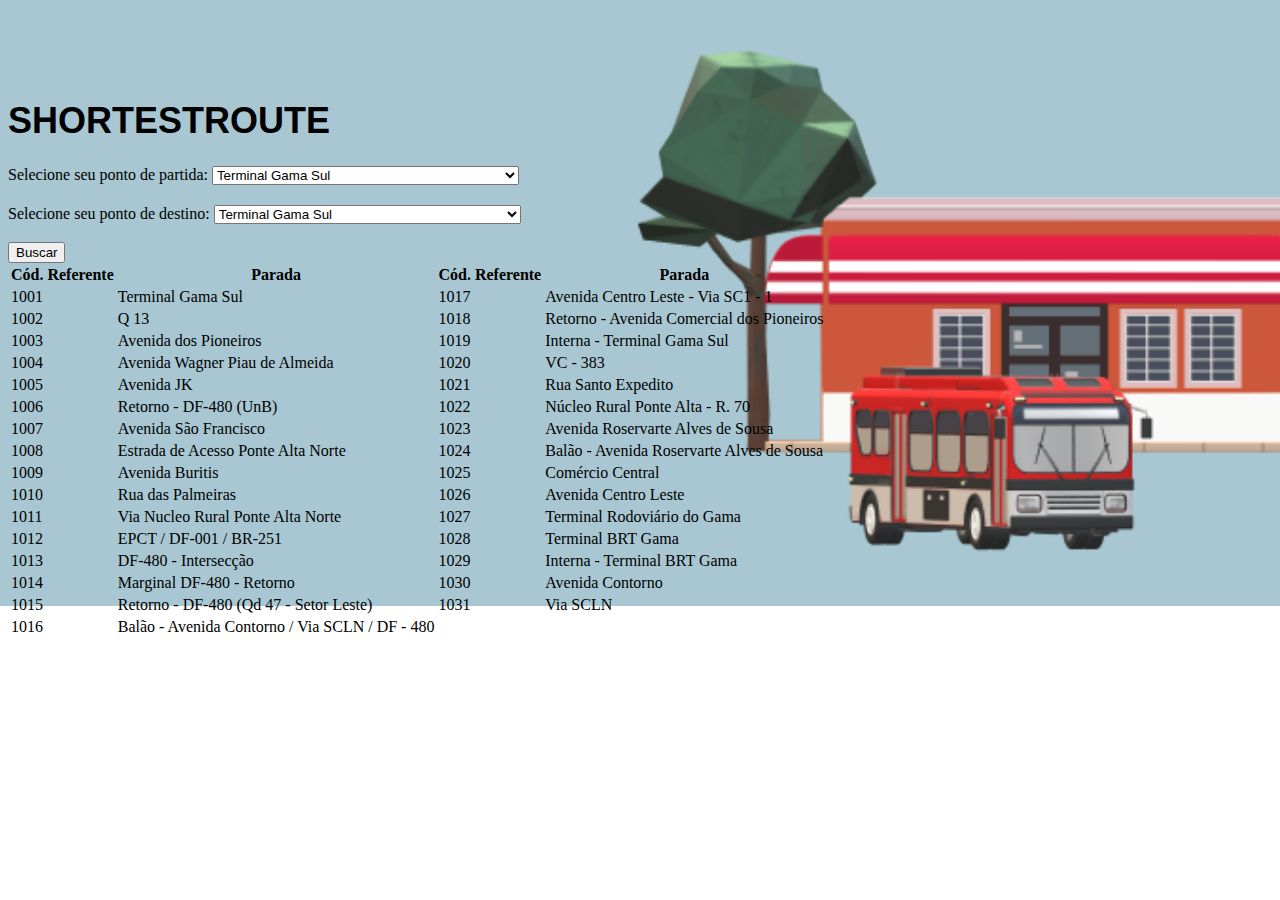
==== ShortestRoute/index.html @ b637a559 "Atualização da interface e atualização das arestas" ====
<!DOCTYPE html>
<html>
<head>

    <title>Shortest Route</title>
    <style>
        /* Estilos para o título */
      h1 {
              font-family: Arial, sans-serif;
              font-size: 36px;
              color: black;
              font-weight: bold;
              text-transform: uppercase;
              margin-top:100px;
        text-align:left;
        margin:50;
          }
          body {
        width:100%;
        height:100%;
        background-image: url("./fundo.png");
        background-size: 100%;
        background-repeat: no-repeat;   

    }
    </style>
</head>
<body>

    <h1>ShortestRoute</h1>
        <label for="seletor">Selecione seu ponto de partida:</label>
        <select id="seletor" name="origem ">
            <option value = 1001 >Terminal Gama Sul</option>
            <option value = 1002>Q 13</option>
            <option value = 1003>Avenida dos Pioneiros</option>
            <option value = 1004>Avenida Wagner Piau de Almeida</option>
            <option value = 1005>Avenida JK</option>
            <option value = 1006>Retorno - DF-480 (UnB)</option>
            <option value = 1007>Avenida São Francisco</option>
            <option value = 1008>Estrada de Acesso Ponte Alta Norte</option>
            <option value = 1009>Avenida Buritis </option>
            <option value = 1010 >Rua das Palmeiras</option>
            <option value = 1011>Via Nucleo Rural Ponte Alta Norte</option>
            <option value = 1012>EPCT / DF-001 / BR-251</option>
            <option value = 1013 >DF-480 - Intersecção</option>
            <option value = 1014>Marginal DF-480 - Retorno</option>
            <option value = 1015>Retorno - DF-480 (Qd 47 - Setor Leste)) </option>
            <option value = 1016 >Balão - Avenida Contorno / Via SCLN / DF - 480 </option>
            <option value = 1017>Avenida Centro Leste - Via SC1 - 1</option>
            <option value = 1018>Retorno - Avenida Comercial dos Pioneiros</option>
            <option value = 1019 >Interna - Terminal Gama Sul</option>
            <option value = 1020>VC - 383</option>
            <option value = 1021>Rua Santo Expedito </option>
            <option value = 1022 >Núcleo Rural Ponte Alta - R. 70</option>
            <option value = 1023>Avenida Roservarte Alves de Sousa</option>
            <option value = 1024>Balão - Avenida Roservarte Alves de Sousa</option>
            <option value = 1025>Comércio Central</option>
            <option value = 1026>Avenida Centro Leste</option>
            <option value = 1027>Terminal Rodoviário do Gama</option>
            <option value = 1028 >Terminal BRT Gama</option>
            <option value = 1029>Interna - Terminal BRT Gama</option>
            <option value = 1030>Avenida Contorno</option>
            <option value = 1031>Via SCLN</option>
        </select><br>
        <label for="seletor1">Selecione seu ponto de destino:</label>
        <select id="seletor1" name="destino " style ="margin-top:20px;">
            <option value = 1001 >Terminal Gama Sul</option>
            <option value = 1002>Q 13</option>
            <option value = 1003>Avenida dos Pioneiros</option>
            <option value = 1004>Avenida Wagner Piau de Almeida</option>
            <option value = 1005>Avenida JK</option>
            <option value = 1006>Retorno - DF-480 (UnB)</option>
            <option value = 1007>Avenida São Francisco</option>
            <option value = 1008>Estrada de Acesso Ponte Alta Norte</option>
            <option value = 1009>Avenida Buritis </option>
            <option value = 1010 >Rua das Palmeiras</option>
            <option value = 1011>Via Nucleo Rural Ponte Alta Norte</option>
            <option value = 1012>EPCT / DF-001 / BR-251</option>
            <option value = 1013 >DF-480 - Intersecção</option>
            <option value = 1014>Marginal DF-480 - Retorno</option>
            <option value = 1015>Retorno - DF-480 (Qd 47 - Setor Leste)) </option>
            <option value = 1016 >Balão - Avenida Contorno / Via SCLN / DF - 480 </option>
            <option value = 1017>Avenida Centro Leste - Via SC1 - 1</option>
            <option value = 1018>Retorno - Avenida Comercial dos Pioneiros</option>
            <option value = 1019 >Interna - Terminal Gama Sul</option>
            <option value = 1020>VC - 383</option>
            <option value = 1021>Rua Santo Expedito </option>
            <option value = 1022 >Núcleo Rural Ponte Alta - R. 70</option>
            <option value = 1023>Avenida Roservarte Alves de Sousa</option>
            <option value = 1024>Balão - Avenida Roservarte Alves de Sousa</option>
            <option value = 1025>Comércio Central</option>
            <option value = 1026>Avenida Centro Leste</option>
            <option value = 1027>Terminal Rodoviário do Gama</option>
            <option value = 1028 >Terminal BRT Gama</option>
            <option value = 1029>Interna - Terminal BRT Gama</option>
            <option value = 1030>Avenida Contorno</option>
            <option value = 1031>Via SCLN</option>
        </select>
        <br><br>
        
		<button id="start" onclick="start(event);">
			Buscar
        </button> 
        <table>
            <tr>
            <th>Cód. Referente</th>
            <th>Parada</th>
            <th>Cód. Referente</th>
            <th>Parada</th>
            </tr>
            <tr>
            <td>1001</td>
            <td>Terminal Gama Sul</td>
            <td>1017</td>
            <td>Avenida Centro Leste - Via SC1 - 1</td>
            </tr>
            <tr>
            <td>1002</td>
            <td>Q 13</td>
            <td>1018</td>
            <td>Retorno - Avenida Comercial dos Pioneiros</td>
            </tr>
            <tr>
            <td>1003</td>
            <td>Avenida dos Pioneiros</td>
            <td>1019</td>
            <td>Interna - Terminal Gama Sul</td>
            </tr>
            <tr>
            <td>1004</td>
            <td>Avenida Wagner Piau de Almeida</td>
            <td>1020</td>
            <td>VC - 383</td>
            </tr>
            <tr>
            <td>1005</td>
            <td>Avenida JK</td>
            <td>1021</td>
            <td>Rua Santo Expedito</td>
            </tr>
            <tr>
            <td>1006</td>
            <td>Retorno - DF-480 (UnB)</td>
            <td>1022</td>
            <td>Núcleo Rural Ponte Alta - R. 70</td>
            </tr>
            <tr>
            <td>1007</td>
            <td>Avenida São Francisco</td>
            <td>1023</td>
            <td>Avenida Roservarte Alves de Sousa</td>
            </tr>
            <tr>
            <td>1008</td>
            <td>Estrada de Acesso Ponte Alta Norte</td>
            <td>1024</td>
            <td>Balão - Avenida Roservarte Alves de Sousa</td>
            </tr>
            <tr>
            <td>1009</td>
            <td>Avenida Buritis</td>
            <td>1025</td>
            <td>Comércio Central</td>
            </tr>
            <tr>
            <td>1010</td>
            <td>Rua das Palmeiras</td>
            <td>1026</td>
            <td>Avenida Centro Leste</td>
            </tr>
            <tr>
            <td>1011</td>
            <td>Via Nucleo Rural Ponte Alta Norte</td>
            <td>1027</td>
            <td>Terminal Rodoviário do Gama</td>
            </tr>
            <tr>
            <td>1012</td>
            <td>EPCT / DF-001 / BR-251</td>
            <td>1028</td>
            <td>Terminal BRT Gama</td>
            </tr>
            <tr>
            <td>1013</td>
            <td>DF-480 - Intersecção</td>
            <td>1029</td>
            <td>Interna - Terminal BRT Gama</td>
            </tr>
            <tr>
            <td>1014</td>
            <td>Marginal DF-480 - Retorno</td>
            <td>1030</td>
            <td>Avenida Contorno</td>
            </tr>
            <tr>
            <td>1015</td>
            <td>Retorno - DF-480 (Qd 47 - Setor Leste)</td>
            <td>1031</td>
            <td>Via SCLN</td>
            </tr>
            <tr>
            <td>1016</td>
            <td>Balão - Avenida Contorno / Via SCLN / DF - 480</td>
            </tr>
          </table>
          
    </form>
</body>
</tbody>
</html>
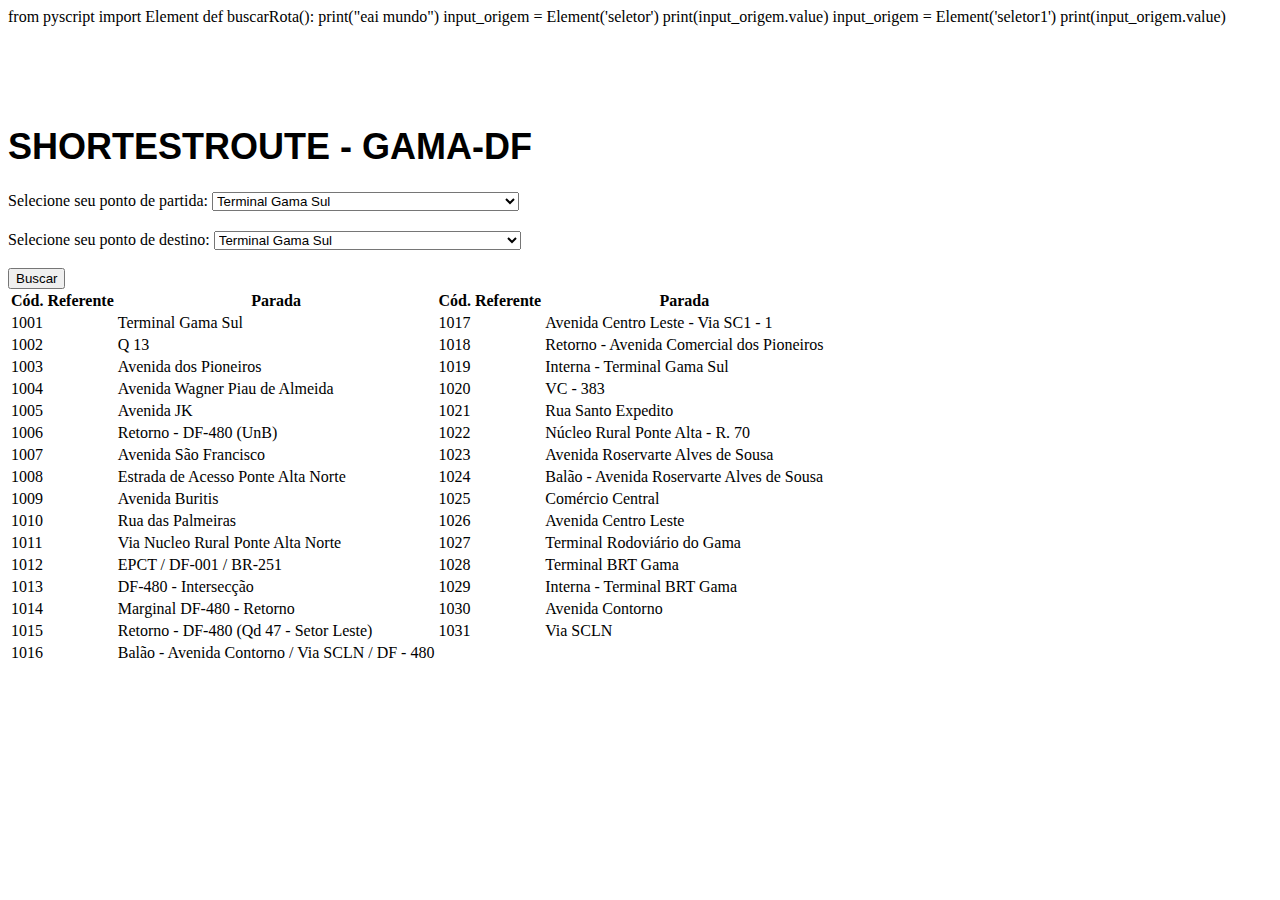
==== commit 00bbab42: "add pyscript" ====
--- a/ShortestRoute/index.html
+++ b/ShortestRoute/index.html
@@ -3,31 +3,23 @@
 <head>
 
     <title>Shortest Route</title>
-    <style>
-        /* Estilos para o título */
-      h1 {
-              font-family: Arial, sans-serif;
-              font-size: 36px;
-              color: black;
-              font-weight: bold;
-              text-transform: uppercase;
-              margin-top:100px;
-        text-align:left;
-        margin:50;
-          }
-          body {
-        width:100%;
-        height:100%;
-        background-image: url("./fundo.png");
-        background-size: 100%;
-        background-repeat: no-repeat;   
+    <link rel="stylesheet" href="style.css">
+    <script defer src="https://pyscript.net/latest/pyscript.js"></script>
+  
+    <py-script>
+        from pyscript import Element 
 
-    }
-    </style>
+        def buscarRota():
+            print("eai mundo")
+            input_origem = Element('seletor')
+            print(input_origem.value)
+            input_origem = Element('seletor1')
+            print(input_origem.value)
+    </py-script>
 </head>
 <body>
 
-    <h1>ShortestRoute</h1>
+    <h1>ShortestRoute -  Gama-DF</h1>
         <label for="seletor">Selecione seu ponto de partida:</label>
         <select id="seletor" name="origem ">
             <option value = 1001 >Terminal Gama Sul</option>
@@ -98,7 +90,7 @@
         </select>
         <br><br>
         
-		<button id="start" onclick="start(event);">
+		<button py-click="buscarRota()"id="start" onclick="start(event);">
 			Buscar
         </button> 
         <table>
--- a/ShortestRoute/style.css
+++ b/ShortestRoute/style.css
@@ -0,0 +1,19 @@
+h1 {
+    font-family: Arial, sans-serif;
+    font-size: 36px;
+    color: black;
+    font-weight: bold;
+    text-transform: uppercase;
+    margin-top: 100px;
+    text-align: left;
+    margin: 50;
+}
+
+body {
+    width: 100%;
+    height: 100%;
+    background-image: url("./fundo.png");
+    background-size: 100%;
+    background-repeat: no-repeat;
+
+}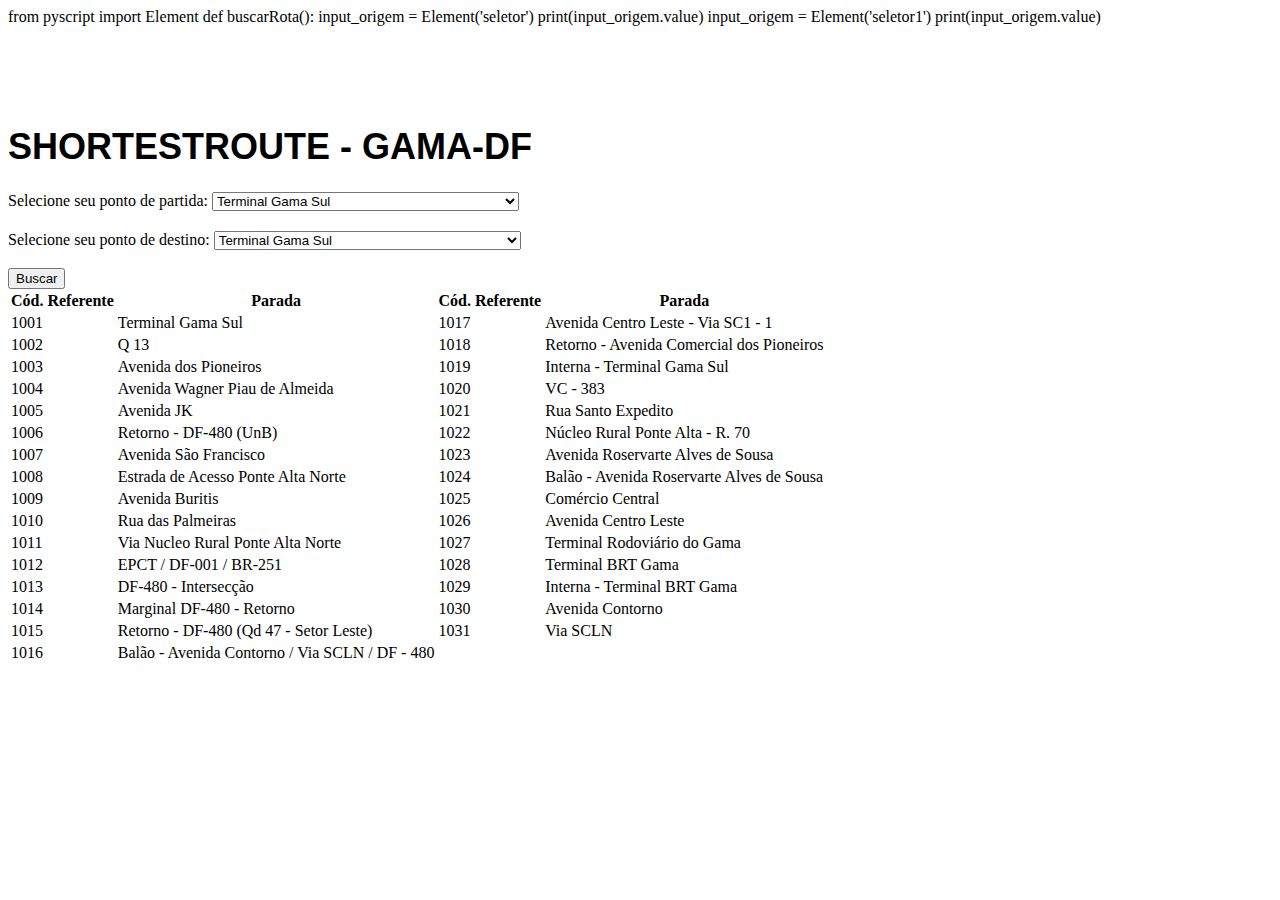
==== commit a702d464: "add tabela" ====
--- a/ShortestRoute/index.html
+++ b/ShortestRoute/index.html
@@ -10,7 +10,6 @@
         from pyscript import Element 
 
         def buscarRota():
-            print("eai mundo")
             input_origem = Element('seletor')
             print(input_origem.value)
             input_origem = Element('seletor1')
